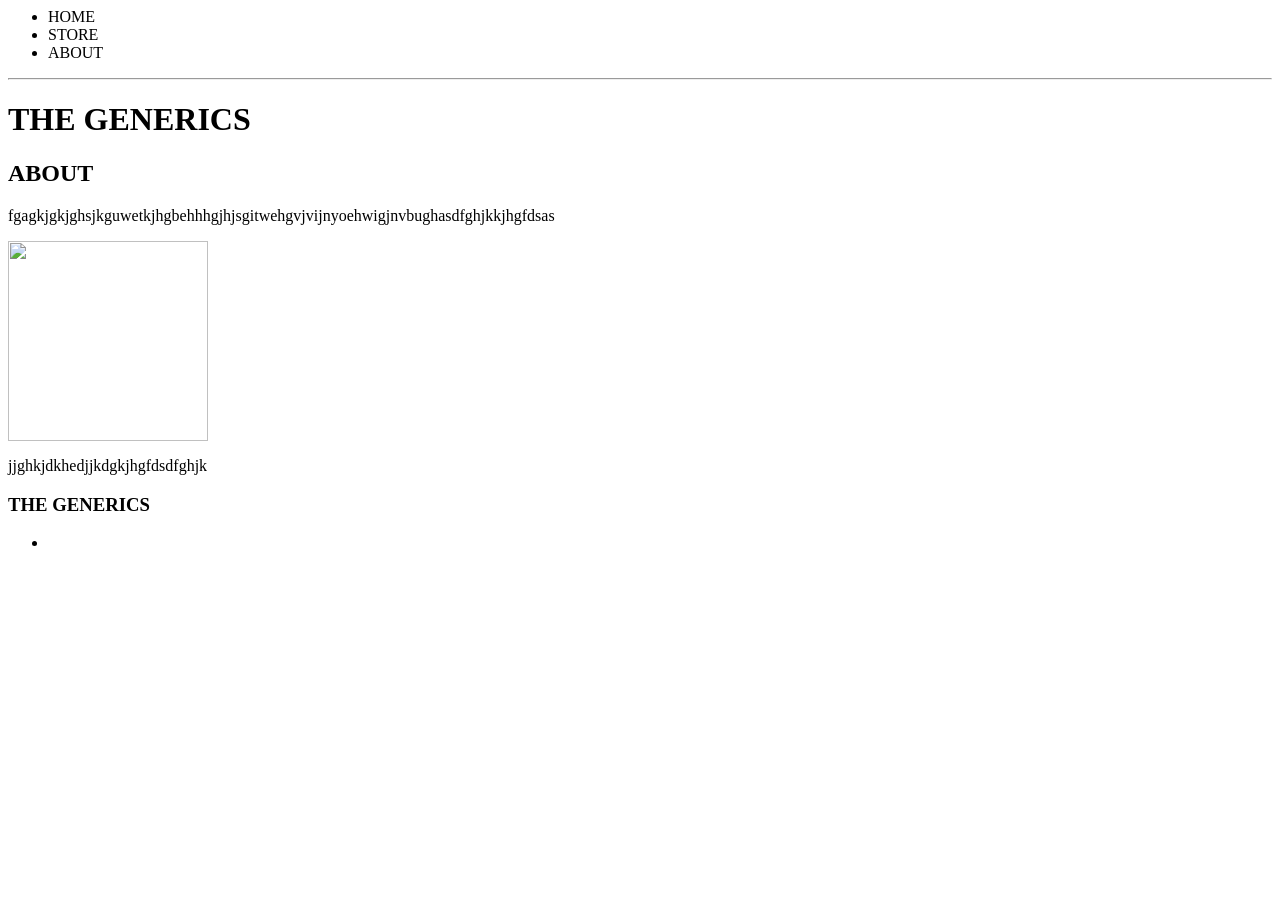
==== index.html @ c2d8d3ee "2nd commit" ====
<html>
    <head></head>
    <body>
        <header>
           <nav>
                <ul>
                    <li>HOME</li>
                    <li>STORE</li>
                    <li>ABOUT</li>
                </ul>
            </nav>
            <hr>
            <h1>THE GENERICS</h1>
        </header>
        <section>
            <h2>ABOUT</h2>
            <p>fgagkjgkjghsjkguwetkjhgbehhhgjhjsgitwehgvjvijnyoehwigjnvbughasdfghjkkjhgfdsas</p>
            <img src="/home/ahan/Code/HTML/pics/iron.jpg"width="200"height="200">
            <p>jjghkjdkhedjjkdgkjhgfdsdfghjk</p>
        </section>
        <footer>
             <h3>THE GENERICS</h3>
             <ul>
                 <li><img src=""></li>
             </ul>
        </footer>
    </body>
</html>
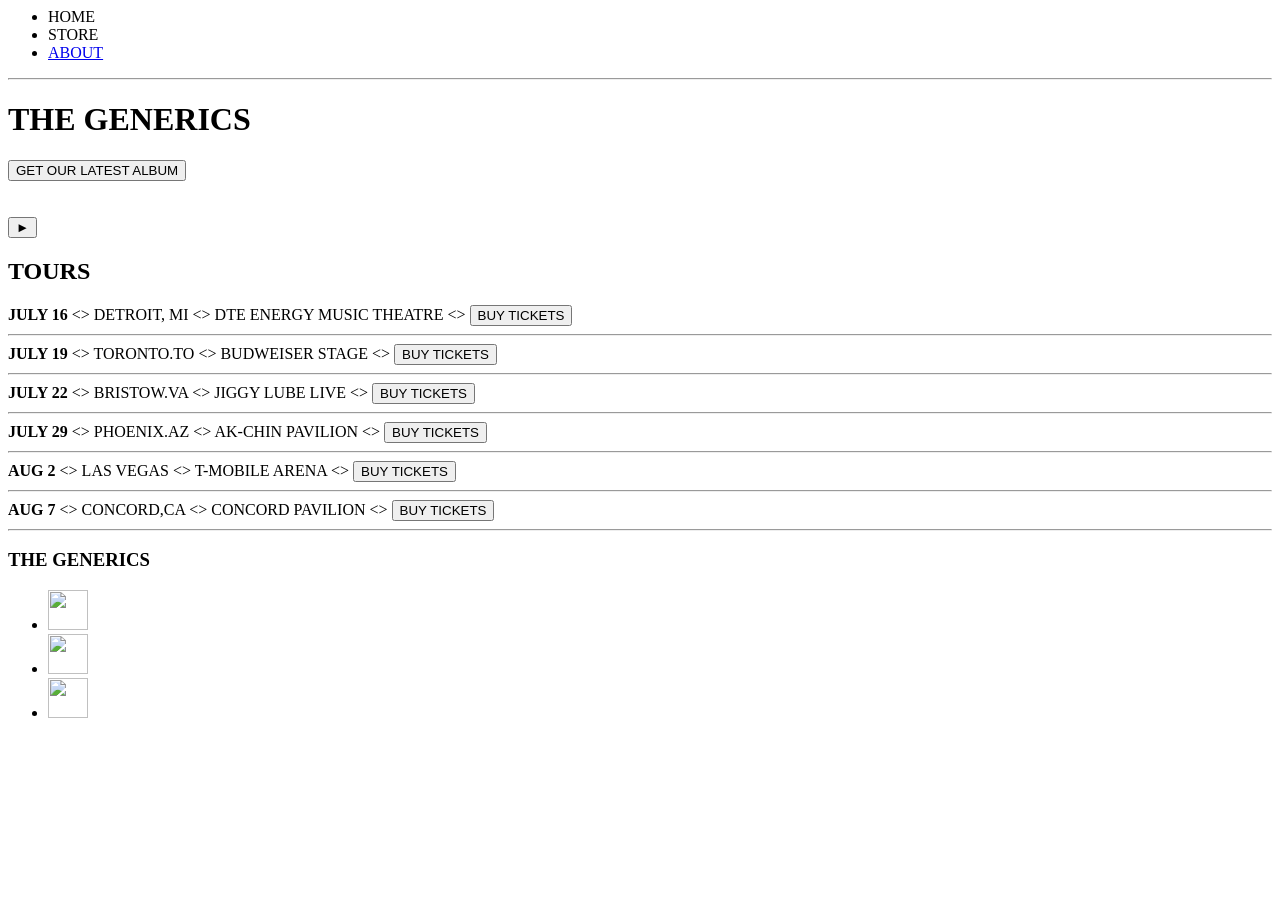
==== commit cd22ec27: "2nd commit" ====
--- a/index.html
+++ b/index.html
@@ -1,27 +1,96 @@
 <html>
-    <head></head>
+    <head>
+        <title>The generics</title>
+    </head>
     <body>
         <header>
            <nav>
                 <ul>
                     <li>HOME</li>
                     <li>STORE</li>
-                    <li>ABOUT</li>
+                    <li><a href="about.html">ABOUT</a></li>
                 </ul>
             </nav>
             <hr>
             <h1>THE GENERICS</h1>
+            <button>GET OUR LATEST ALBUM</button>
+            <br>
+            <br>
+            <br>
+            <!--find a suitable background-->
+            <button>&#9658;</button>
         </header>
         <section>
-            <h2>ABOUT</h2>
-            <p>fgagkjgkjghsjkguwetkjhgbehhhgjhjsgitwehgvjvijnyoehwigjnvbughasdfghjkkjhgfdsas</p>
-            <img src="/home/ahan/Code/HTML/pics/iron.jpg"width="200"height="200">
-            <p>jjghkjdkhedjjkdgkjhgfdsdfghjk</p>
+            <h2>TOURS</h2>
+            <div>
+                <div>
+                    <strong>JULY 16</strong>
+                    &lt;&gt;
+                    <span>DETROIT, MI</span>
+                    &lt;&gt;
+                    <span>DTE ENERGY MUSIC THEATRE</span>
+                    &lt;&gt; 
+                    <button type="button">BUY TICKETS</button>
+                    <hr>
+                </div>
+                <div>
+                    <strong>JULY 19</strong>
+                    &lt;&gt;
+                    <span>TORONTO.TO</span>
+                    &lt;&gt;
+                    <span>BUDWEISER STAGE</span>
+                    &lt;&gt; 
+                    <button type="button">BUY TICKETS</button>
+                    <hr>
+                </div>
+                <div>
+                    <strong>JULY 22</strong>
+                    &lt;&gt;
+                    <span>BRISTOW.VA</span>
+                    &lt;&gt;
+                    <span>JIGGY LUBE LIVE</span>
+                    &lt;&gt; 
+                    <button type="button">BUY TICKETS</button>
+                    <hr>
+                </div>
+                <div>
+                    <strong>JULY 29</strong>
+                    &lt;&gt;
+                    <span>PHOENIX.AZ</span>
+                    &lt;&gt;
+                    <span>AK-CHIN PAVILION</span>
+                    &lt;&gt; 
+                    <button type="button">BUY TICKETS</button>
+                    <hr>
+                </div>
+                <div>
+                    <strong>AUG 2</strong>
+                    &lt;&gt;
+                    <span>LAS VEGAS</span>
+                    &lt;&gt;
+                    <span>T-MOBILE ARENA</span>
+                    &lt;&gt; 
+                    <button type="button">BUY TICKETS</button>
+                    <hr>
+                </div>
+                <div>
+                    <strong>AUG 7</strong>
+                    &lt;&gt;
+                    <span>CONCORD,CA</span>
+                    &lt;&gt;
+                    <span>CONCORD PAVILION</span>
+                    &lt;&gt; 
+                    <button type="button">BUY TICKETS</button>
+                    <hr>
+                </div>
+            </div>
         </section>
         <footer>
              <h3>THE GENERICS</h3>
              <ul>
-                 <li><img src=""></li>
+                 <li><img src="/home/ahan/Code/HTML/pics/1.jpg"width="40"height="40"></li>
+                <li><img src="/home/ahan/Code/HTML/pics/2.jpg"width="40"height="40"></li>
+                <li><img src="/home/ahan/Code/HTML/pics/3.jpg"width="40"height="40"></li>
              </ul>
         </footer>
     </body>
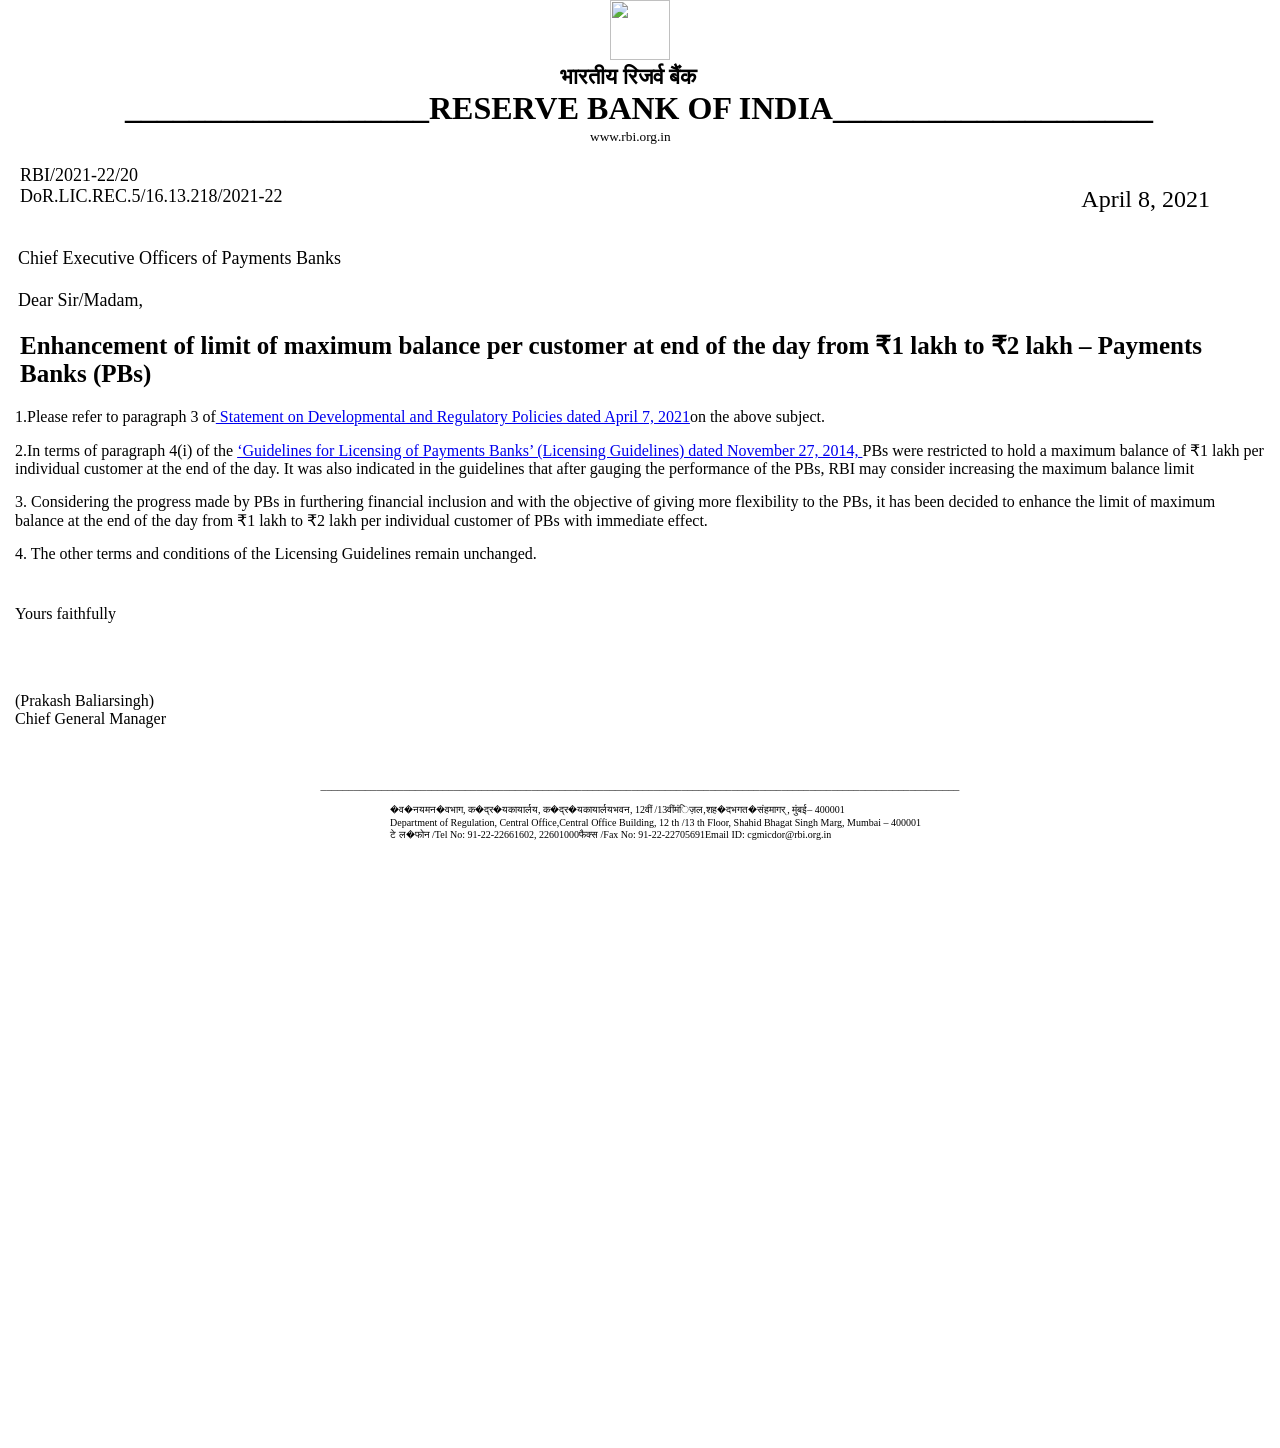
==== commit 1c62e082: "Rename circular.html to index.html" ====
--- a/index.html
+++ b/index.html
@@ -1,98 +1,80 @@
-<html>
-    <head>
-        <title>The generics</title>
-    </head>
-    <body>
-        <header>
-           <nav>
-                <ul>
-                    <li>HOME</li>
-                    <li>STORE</li>
-                    <li><a href="about.html">ABOUT</a></li>
-                </ul>
-            </nav>
-            <hr>
-            <h1>THE GENERICS</h1>
-            <button>GET OUR LATEST ALBUM</button>
-            <br>
-            <br>
-            <br>
-            <!--find a suitable background-->
-            <button>&#9658;</button>
-        </header>
-        <section>
-            <h2>TOURS</h2>
-            <div>
-                <div>
-                    <strong>JULY 16</strong>
-                    &lt;&gt;
-                    <span>DETROIT, MI</span>
-                    &lt;&gt;
-                    <span>DTE ENERGY MUSIC THEATRE</span>
-                    &lt;&gt; 
-                    <button type="button">BUY TICKETS</button>
-                    <hr>
-                </div>
-                <div>
-                    <strong>JULY 19</strong>
-                    &lt;&gt;
-                    <span>TORONTO.TO</span>
-                    &lt;&gt;
-                    <span>BUDWEISER STAGE</span>
-                    &lt;&gt; 
-                    <button type="button">BUY TICKETS</button>
-                    <hr>
-                </div>
-                <div>
-                    <strong>JULY 22</strong>
-                    &lt;&gt;
-                    <span>BRISTOW.VA</span>
-                    &lt;&gt;
-                    <span>JIGGY LUBE LIVE</span>
-                    &lt;&gt; 
-                    <button type="button">BUY TICKETS</button>
-                    <hr>
-                </div>
-                <div>
-                    <strong>JULY 29</strong>
-                    &lt;&gt;
-                    <span>PHOENIX.AZ</span>
-                    &lt;&gt;
-                    <span>AK-CHIN PAVILION</span>
-                    &lt;&gt; 
-                    <button type="button">BUY TICKETS</button>
-                    <hr>
-                </div>
-                <div>
-                    <strong>AUG 2</strong>
-                    &lt;&gt;
-                    <span>LAS VEGAS</span>
-                    &lt;&gt;
-                    <span>T-MOBILE ARENA</span>
-                    &lt;&gt; 
-                    <button type="button">BUY TICKETS</button>
-                    <hr>
-                </div>
-                <div>
-                    <strong>AUG 7</strong>
-                    &lt;&gt;
-                    <span>CONCORD,CA</span>
-                    &lt;&gt;
-                    <span>CONCORD PAVILION</span>
-                    &lt;&gt; 
-                    <button type="button">BUY TICKETS</button>
-                    <hr>
-                </div>
-            </div>
-        </section>
-        <footer>
-             <h3>THE GENERICS</h3>
-             <ul>
-                 <li><img src="/home/ahan/Code/HTML/pics/1.jpg"width="40"height="40"></li>
-                <li><img src="/home/ahan/Code/HTML/pics/2.jpg"width="40"height="40"></li>
-                <li><img src="/home/ahan/Code/HTML/pics/3.jpg"width="40"height="40"></li>
-             </ul>
-        </footer>
-    </body>
+<!DOCTYPE html>
+<html lang="en">
+    <title>circular</title>
+<head>
+    <meta charset="UTF-8">
+    <meta http-equiv="X-UA-Compatible" content="IE=edge">
+    <meta name="viewport" content="width=device-width, initial-scale=1.0">
+    <link rel="stylesheet" href="design.css"/>
+    <div class="image">
+    <img src="https://aniportalimages.s3.amazonaws.com/media/details/RBI_nLIIKZH.jpg" height="60" width="60">
+</div>
+
+    <a class="main-head">भारतीय रिजर्व बैंक </a>
+
+   <br>
+        <strong class="res">___________________RESERVE BANK OF INDIA____________________</strong> 
+        <br>
+        <small class="rbi">www.rbi.org.in<small>
+        </head>
+        <body>
+            <header class="header">
+                RBI/2021-22/20
+                <br>
+            <a> DoR.LIC.REC.5/16.13.218/2021-22</a><a class="date"> April 8, 2021</a>
+            </header>
+
+            <section class="info">
+                <br>
+                Chief Executive Officers of Payments Banks
+                <br>
+        <br>
+    
+        Dear Sir/Madam,
+        <br>
+    </section>
+    <section>
+        <h1 class="main-content">
+            
+            Enhancement of limit of maximum balance per customer at end of the day from ₹1
+    lakh to ₹2 lakh – Payments Banks (PBs)
+        </h1>
+      <h3 class="about-content"> 1.Please refer to paragraph 3 of<a href="https://rbi.org.in/Scripts/BS_PressReleaseDisplay.aspx?prid=51382" target="_blank" rel="noopener noreferrer"> Statement on Developmental and Regulatory Policies dated
+        April 7, 2021</a>on the above subject.</a></h3>
+<h3 class="about-content">2.In terms of paragraph 4(i) of the <a href="https://rbi.org.in/Scripts/BS_PressReleaseDisplay.aspx?prid=32615" target="_blank" rel="noopener noreferrer">‘Guidelines for Licensing of Payments Banks’
+(Licensing Guidelines) dated November 27, 2014, </a >PBs were restricted to hold a maximum
+balance of ₹1 lakh per individual customer at the end of the day. It was also indicated in
+the guidelines that after gauging the performance of the PBs, RBI may consider increasing
+the maximum balance limit</h3>
+<h3  class="about-content">3. Considering the progress made by PBs in furthering financial inclusion and with the
+objective of giving more flexibility to the PBs, it has been decided to enhance the limit of
+maximum balance at the end of the day from ₹1 lakh to ₹2 lakh per individual customer of
+PBs with immediate effect.</h3>
+<h3  class="about-content">4. The other terms and conditions of the Licensing Guidelines remain unchanged.</h3>
+<br>
+<h3 class="about-content">
+Yours faithfully
+</h3>
+<h4 class="about-content">
+    <br>
+    <br>
+    <br>
+    (Prakash Baliarsingh)
+<br>
+    Chief General Manager
+</h4>
+    </section>
+</body>
+<footer>
+    <br>
+    <br>
+    <br>
+<div class="line-footer">
+    <a>___________________________________________________________________________________________________________________</a>
+
+</div><br>
+ <a class="main-footer"> �व�नयमन�वभाग, क�द्र�यकायार्लय, क�द्र�यकायार्लयभवन, 12वीं /13वींमंिज़ल,शह�दभगत�संहमागर् , मुंबई– 400001</a>
+  <a class="main-footer">Department of Regulation, Central Office,Central Office Building, 12 th /13 th Floor, Shahid Bhagat Singh Marg, Mumbai – 400001</a>
+  <a class="main-footer">टे ल�फोन /Tel No: 91-22-22661602, 22601000फैक्स /Fax No: 91-22-22705691Email ID: cgmicdor@rbi.org.in</a>
+</footer>
 </html>
- 
--- a/design.css
+++ b/design.css
@@ -0,0 +1,135 @@
+html,body{
+    margin:0;
+    padding:0;
+}
+.main-footer{
+    font-size: 10px;
+    padding-left: 39em;
+    padding-right: 29em;
+
+}
+.line-footer{
+   text-align:center;
+}
+.main-head{
+    padding: 560px;
+    font-weight: 900;
+    font-size: 22px;
+
+}
+.res{
+    padding: 125px;
+    font-size: xx-large;
+}
+.rbi{
+    padding: 590px;
+}
+.header{
+    font-size: large;
+    margin: 20px;
+    font-weight: 400;
+}
+.date{
+    font-size: x-large;
+    font-weight: 500;
+    float: right;
+    margin-right: 50px;
+}
+.info{
+
+    font-size: large;
+    margin: 18px;
+
+}
+.main-content{
+    font-size: 25px;
+    margin: 20px;
+}
+.about-content{
+    font-size: initial;
+    font-weight: 100;
+    margin: 15px;
+
+}
+.main-bank{
+    font-size: 55px;
+    font-family: sans-serif;
+    text-align: center;
+}
+.sub-head{
+    font-size: 25px;
+    padding: 16px;
+}
+.common-space{
+    font-size: 16px;
+    word-spacing: 2px;
+    line-height: 1.2;
+    padding: 16px;
+    font-family: fangsong;
+}
+.key{
+    font-size: 13px;
+    font-weight: 100;
+    font: -webkit-control;
+}
+.point-head{
+    font-size: 32px;
+    font-weight: 1000;
+}
+.content-end{
+    padding: 16px;
+    font-size: xx-large;
+}
+.image{
+    text-align: center;
+}
+.right{
+    float: right; 
+
+}
+.sect-head{
+  
+    font-size: larger;
+    font-weight: 900;
+    font-family: sans-serif;
+    -webkit-text-stroke: thin;
+}
+.mm{
+    margin: 25px;
+    margin-top: -10px;
+}
+.sect{
+    font-size: 19px;
+
+}
+
+ td{
+    border: 1px solid black;
+}
+.rbi-table{
+    font-size: 18px;
+    
+}
+.btm-abv{
+    font-size: 19px;
+}
+.press-r{
+    font-weight: bold;
+    font-size: 22px;
+}
+.press-name{
+    float: right;
+}
+.left{
+    padding: 300px;
+}
+.date-r{
+    float: right;
+}
+.rbi-logo{
+    float: right;
+}
+.right-r{
+    margin-right: -104px;
+    float: right;
+}
